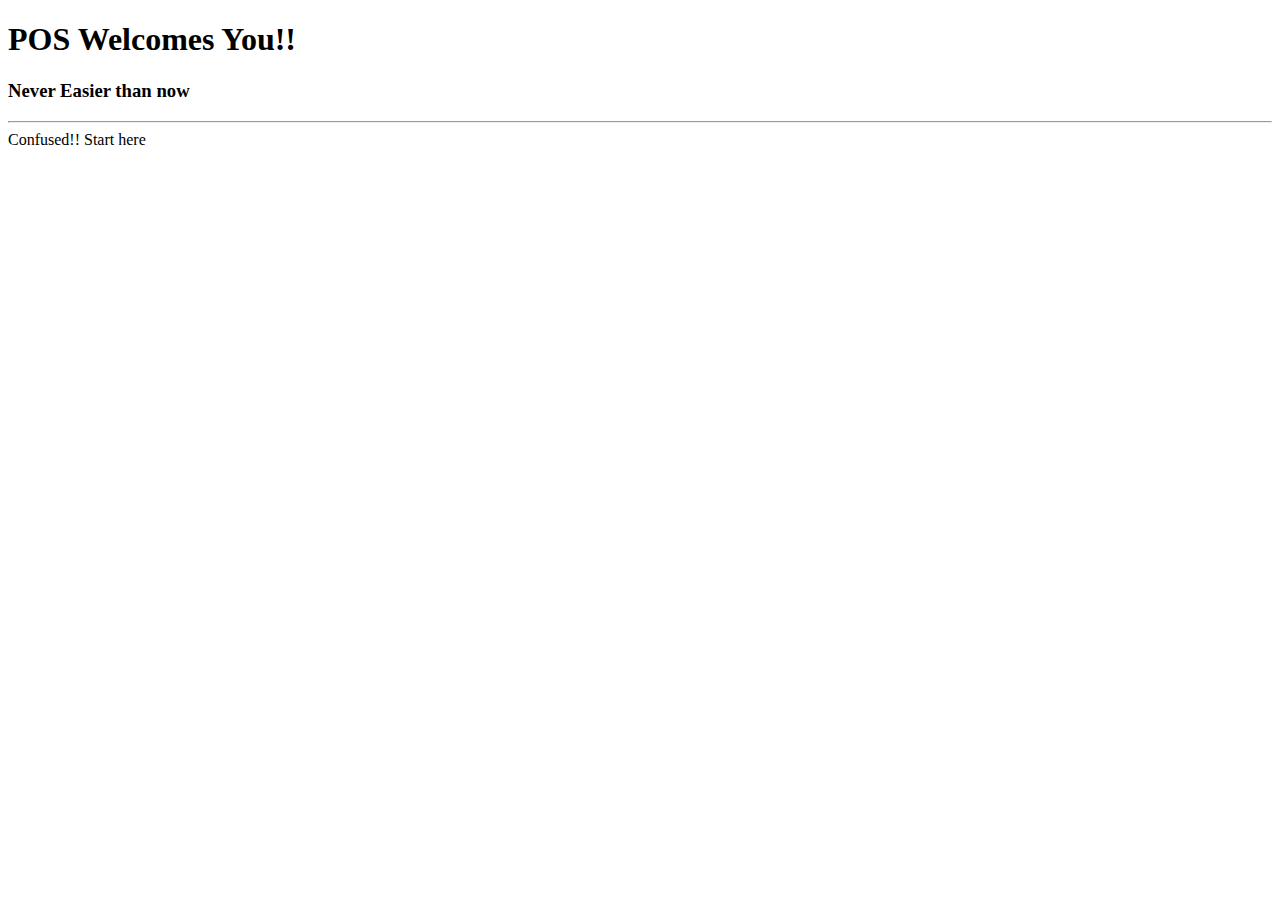
==== src/main/webapp/html/index.html @ 60ca0b31 "Added UI for Brand, Prod & Inventory" ====
<!doctype html>

<html lang="en" xmlns:th="http://www.w3.org/1999/xhtml">

<head th:replace="snippets.html :: name_head"></head>

<body>

<nav th:replace="snippets.html :: name_navbar"></nav>

<div class="container">
<div class="row">
<div class="col-6">
 
<div class="jumbotron" >
  <h1 class="display-4">POS Welcomes You!!</h1>
  <h3>Never Easier than now</h3>
  <hr class="my-4">
  <!--p>This application teaches you Spring concepts and creating awesome web applications</p-->
  <a class="btn btn-primary btn-lg" th:href="@{/ui/brand}" role="button">Confused!! Start here</a>
</div>

</div>
</div>
</div> <!--Container-->

<footer th:replace="snippets.html :: name_footer"></footer>

</body>

</html>
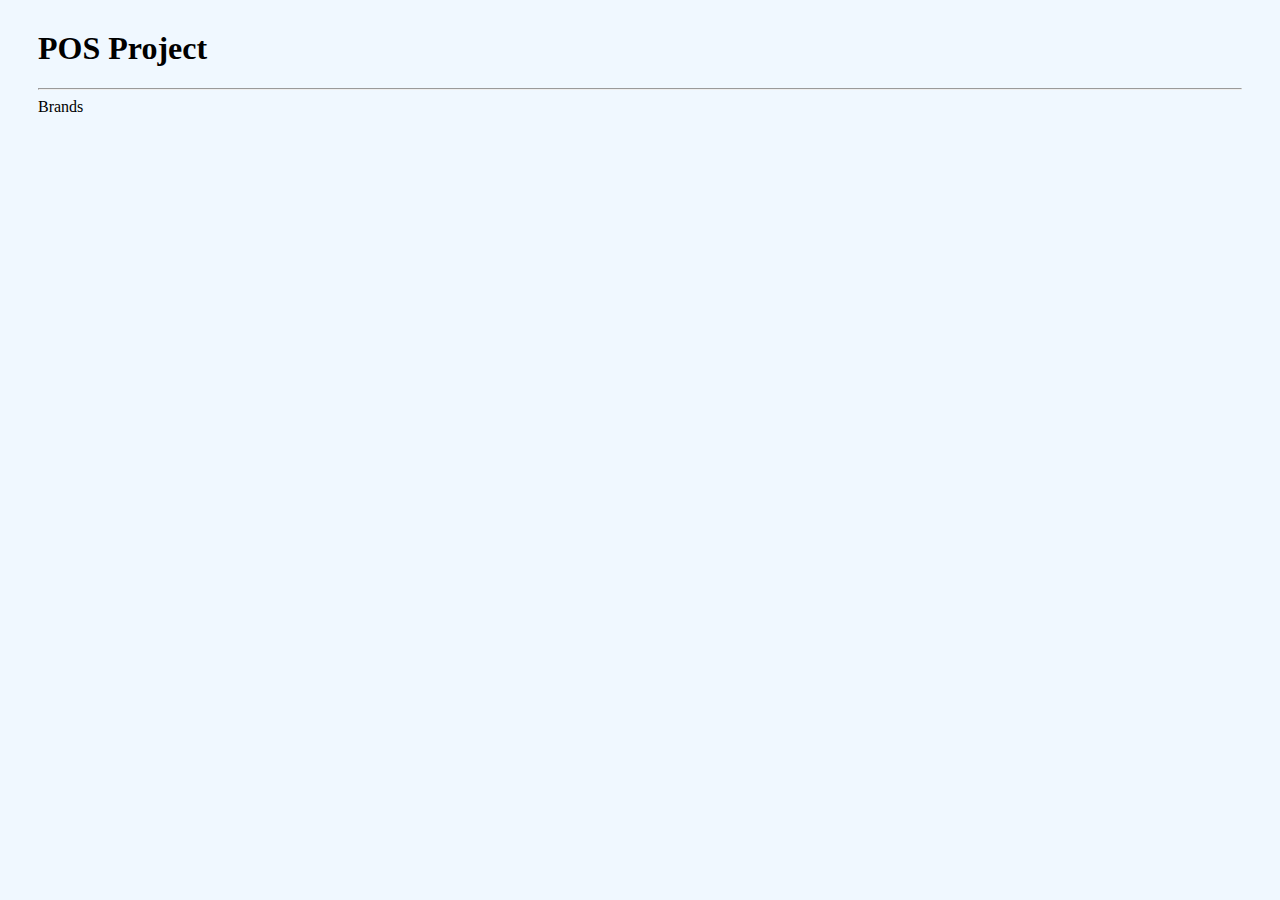
==== commit 4c800da1: "Fixed things after code review" ====
--- a/src/main/webapp/html/index.html
+++ b/src/main/webapp/html/index.html
@@ -4,20 +4,27 @@
 
 <head th:replace="snippets.html :: name_head"></head>
 
-<body>
+<body style ="background-color: #F0F8FF;">
 
 <nav th:replace="snippets.html :: name_navbar"></nav>
 
 <div class="container">
 <div class="row">
+<div class="col-3">
+</div>
 <div class="col-6">
  
-<div class="jumbotron" >
-  <h1 class="display-4">POS Welcomes You!!</h1>
-  <h3>Never Easier than now</h3>
+<div class="jumbotron" style="margin:30px;" >
+  <h1 class="display-4">POS Project</h1>
   <hr class="my-4">
   <!--p>This application teaches you Spring concepts and creating awesome web applications</p-->
-  <a class="btn btn-primary btn-lg" th:href="@{/ui/brand}" role="button">Confused!! Start here</a>
+  <div class="row">
+  	<div class="col-4">
+  	</div>
+  	<div class="col-4">
+  		<a class="btn btn-primary btn-lg" th:href="@{/ui/brand}" role="button">Brands</a>
+  	</div>
+  </div>
 </div>
 
 </div>
